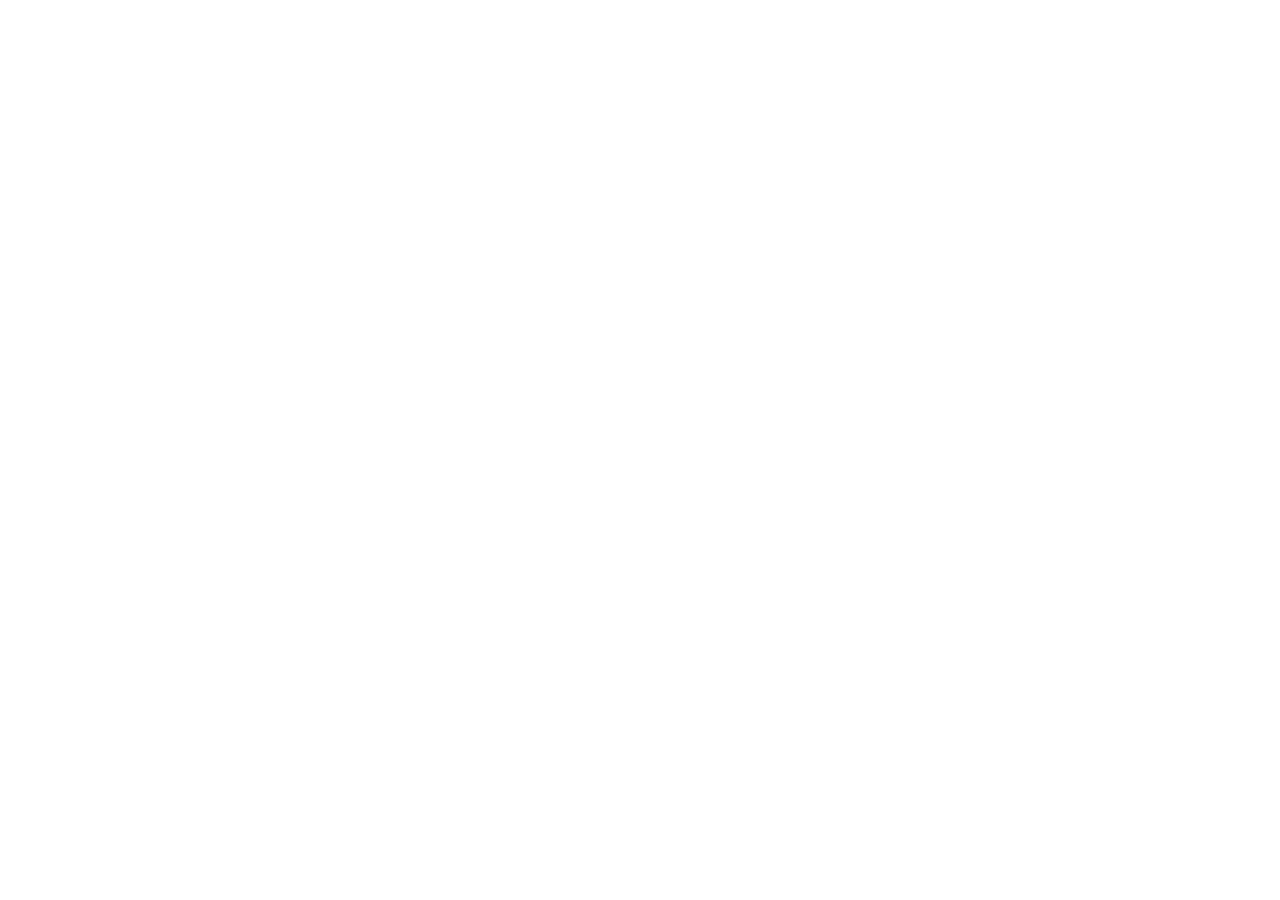
==== index.html @ 208d9a36 "index, arborescence, systeme attack dans classes dracafeu, tortank" ====
<!DOCTYPE html>
<html lang="en">
<head>
    <meta charset="UTF-8">
    <meta name="viewport" content="width=device-width, initial-scale=1.0">
    <title>Welcome</title>
    <link rel="stylesheet" href="index.css">
</head>


<body>
    
</body>
</html>
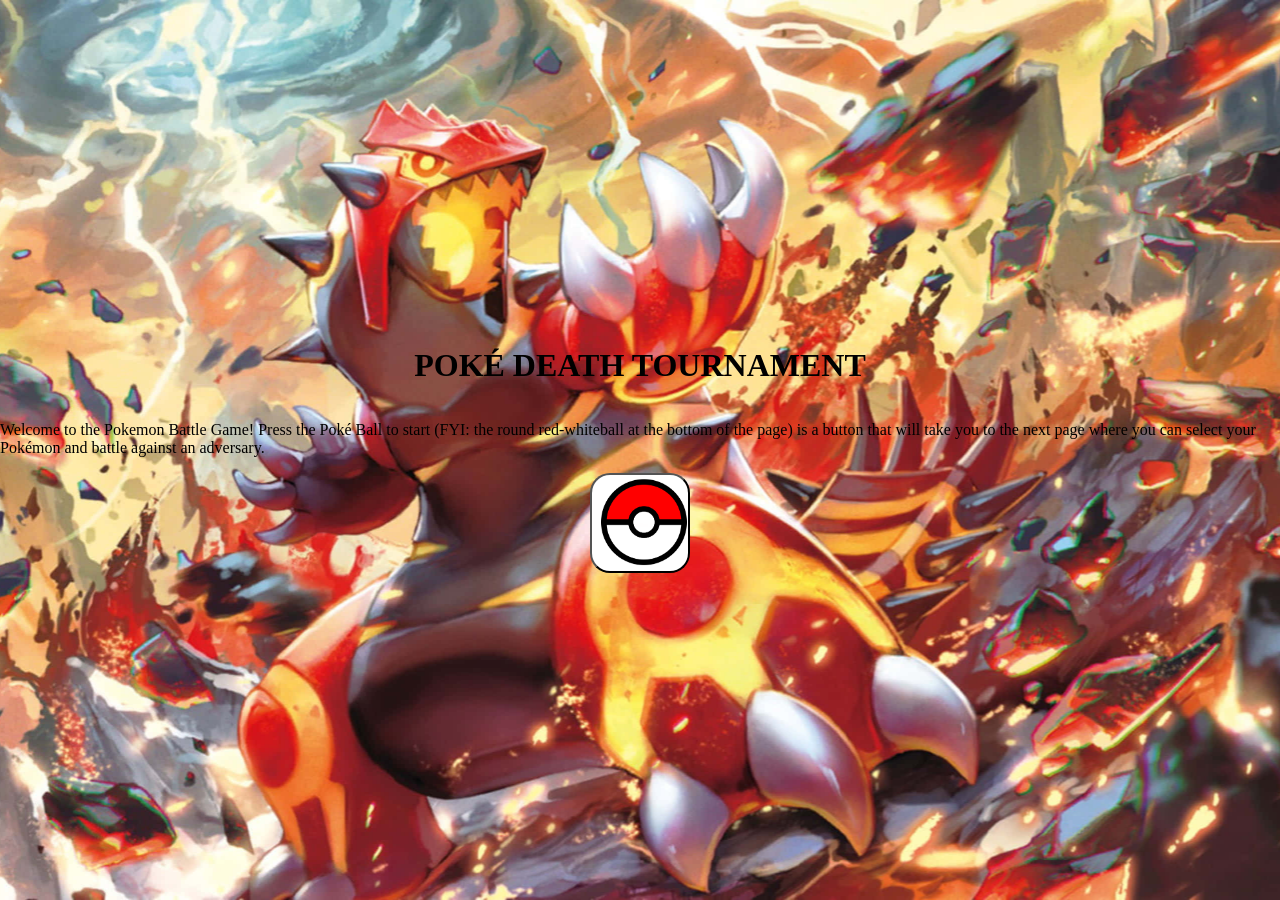
==== commit fe72c895: "pages index et select-pokemon (version basic)" ====
--- a/index.html
+++ b/index.html
@@ -4,11 +4,35 @@
     <meta charset="UTF-8">
     <meta name="viewport" content="width=device-width, initial-scale=1.0">
     <title>Welcome</title>
-    <link rel="stylesheet" href="index.css">
+    <link rel="stylesheet" href="/assets/css/style.css">
 </head>
 
 
 <body>
+
+    <div class="index-main-container">
+
+        <h1>POKÉ DEATH TOURNAMENT</h1>
+
+         <p>Welcome to the Pokemon Battle Game! Press the Poké Ball to start (FYI: the round red-whiteball at the bottom of the page) is a button that will take you to the next page where you can select your Pokémon and battle against an adversary.</p> 
+
+
+          <div class="pokeball-container">
+
+            <button class="button-pokeball" onclick="window.location.href='/pages/select-pokemon.html'">
+            </button>
+         
+
+          </div>
+
+
+
+    </div class>
+
+  
+
+
+
     
 </body>
 </html>
--- a/assets/css/style.css
+++ b/assets/css/style.css
@@ -0,0 +1,81 @@
+body {
+    margin: 0;
+    background-color: black;
+}
+
+
+/* index */
+
+.index-main-container {
+    display: flex;
+    flex-direction: column;
+    align-items: center;
+    justify-content: center;
+
+    /* https://www.sitepoint.com/css-viewport-units-quick-start/ */
+    height: 100vh;
+    width: 100vw;
+    background-image: url(/assets/images/background1.jpg);
+    background-size: cover;
+    background-position: center;
+    background-repeat: no-repeat;
+}
+
+.button-pokeball {
+    
+    background-size: cover;
+    background-image: url(/assets/images/pokebal1.webp);
+    background-repeat: no-repeat;
+    height: 100px;
+    width: 100px;
+    border-radius: 20px;
+}
+
+
+/* select-pokemon */
+
+
+.select-pokemon-main-container {
+    display: flex;
+    flex-direction: column;
+    align-items: center;
+    justify-content: center;
+    height: 100vh;
+    width: 100vw;
+    background-image: url(/assets/images/background2.jpg);
+    background-size: cover;
+    background-position: center;
+    background-repeat: no-repeat;
+}
+
+
+.pokemon-list-container {
+    display: flex;
+    flex-direction: row;
+    align-items: center;
+    justify-content:space-between;
+    margin-left: 5%;
+    margin-right: 5%;
+    width: 90%;
+    
+}
+
+.select-pokemon-button{
+    display: flex;
+    flex-direction: column;
+    align-items: center;
+    justify-content: center;
+    width: 20%;
+    height:auto;
+    border-radius: 20px;
+    border-width: 2px;
+    border-color: cyan;
+    background-color: aquamarine;
+    opacity: 0.8;    
+}
+
+.select-pokemon-button:hover {
+    border-width: 4px;
+    border-color: yellow;
+    scale: 1.2;    
+}
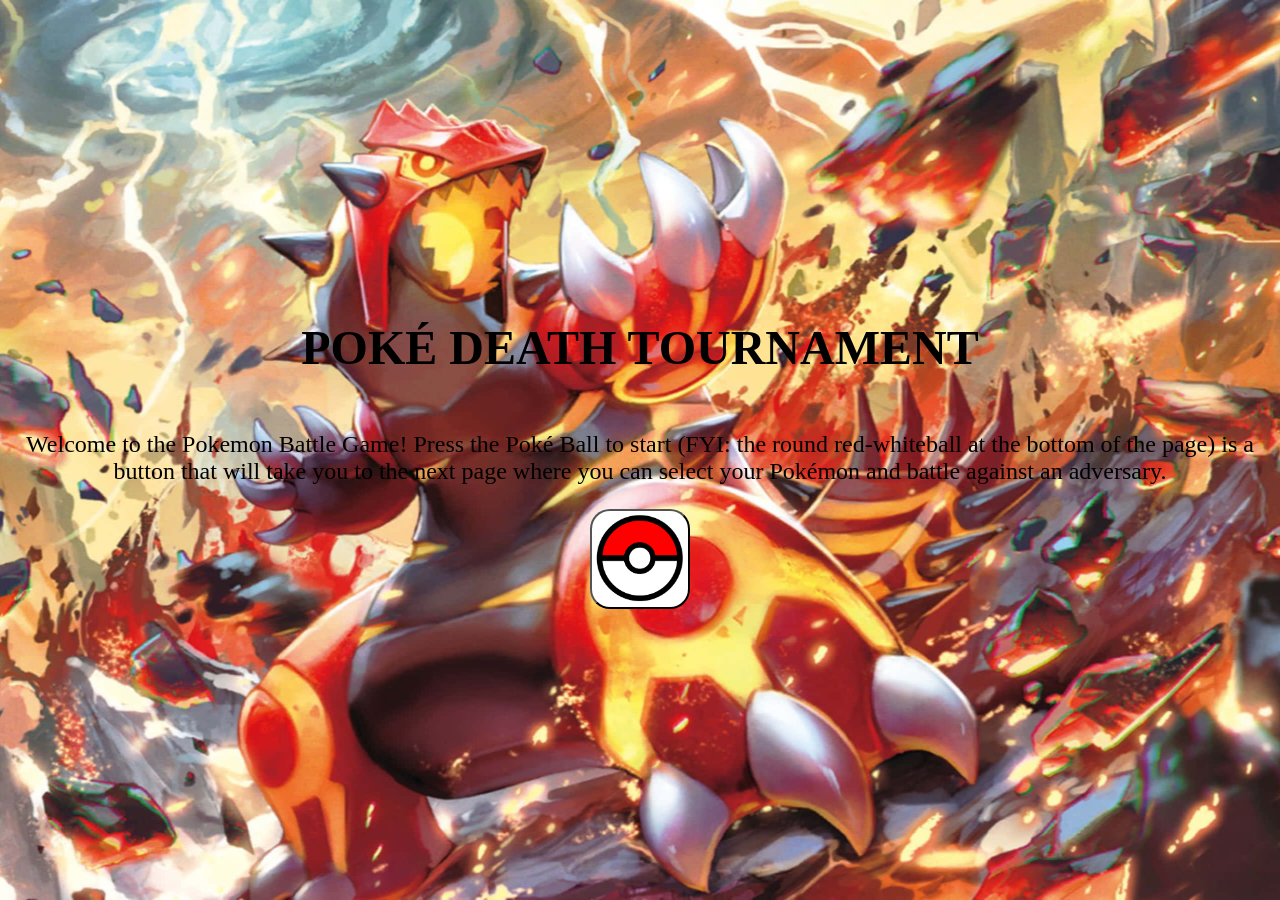
==== commit ead30c5e: "Button index.html: enlevé on-click et remplacé avec le query selector/add eventListener- click" ====
--- a/index.html
+++ b/index.html
@@ -19,7 +19,7 @@
 
           <div class="pokeball-container">
 
-            <button class="button-pokeball" onclick="window.location.href='/pages/select-pokemon.html'">
+            <button class="button-pokeball">
             </button>
          
 
@@ -28,6 +28,18 @@
 
 
     </div class>
+    <script>
+
+        let pokeballButton = document.querySelector(".button-pokeball");
+
+        pokeballButton.addEventListener("click", () => {
+            window.location.href="/pages/select-pokemon.html";
+        });
+
+
+
+
+    </script>
 
   
 
--- a/assets/css/style.css
+++ b/assets/css/style.css
@@ -11,6 +11,8 @@
     flex-direction: column;
     align-items: center;
     justify-content: center;
+    text-align: center;
+    font-size: x-large;
 
     /* https://www.sitepoint.com/css-viewport-units-quick-start/ */
     height: 100vh;
@@ -25,10 +27,32 @@
     
     background-size: cover;
     background-image: url(/assets/images/pokebal1.webp);
+    background-position: center;
     background-repeat: no-repeat;
     height: 100px;
     width: 100px;
     border-radius: 20px;
+}
+
+.button-pokeball:hover {
+    scale: 1.2;
+    animation: poke-button 3s linear infinite;
+    
+    
+    
+}
+
+@keyframes poke-button {
+    0% {
+        transform: rotate(0deg);
+    }
+    50% {
+        transform: rotate(180deg);
+    }
+  
+    100% {
+        transform: rotate(360deg);
+    }
 }
 
 
@@ -78,4 +102,98 @@
     border-width: 4px;
     border-color: yellow;
     scale: 1.2;    
-}+}
+
+
+/* battle */
+
+.battle-main-container {
+    display: flex;
+    flex-direction: column;
+    align-items: center;
+    justify-content: center;
+    height: 100vh;
+    width: 100vw;
+    background-image: url(/assets/images/background2.jpg);
+    background-size: cover;
+    background-position: center;
+    background-repeat: no-repeat;
+}
+/* player container is on the bottom-left of the page. It contains the image of the player's selected pokemon. Above the image is a box mentioning maximum and current hp. Above the box is a health bar. */
+
+
+.battle-player-container {
+    display: flex;
+    flex-direction: column;
+    align-items: center;
+    justify-content: center;
+    position: absolute;
+    bottom: 100px;
+    left: 0;
+    width: 40%;
+    height: 40%;
+}
+
+
+.battle-my-text-box {
+    display: flex;
+    flex-direction: column;
+    align-items: center;
+    justify-content: center;
+    width: 50%;
+    height: 20%;
+    background-color: black;
+    border-width: 3px;
+    border-color: white;
+    border-style: solid;
+    border-radius: 20px;
+    color: white;
+    opacity: 0.8;
+    border-radius: 10px;
+}
+
+/* adversary container is on the top-right of the page. It contains the image of the adversary's selected pokemon. To the left of the image is a box mentioning maximum and current hp.  Under the box is a health bar. */
+
+.battle-adversary-container {
+    display: flex;
+    flex-direction: column;
+    align-items: center;
+    justify-content: center;
+    position: absolute;
+    top: 0;
+    right: 0;
+    width: 40%;
+    height: 40%;
+}
+
+
+/* the message container is a box in the middle of the page, with a message box that displays the actions of the player and the adversary during the battle */
+
+.battle-message-container {
+    display: flex;
+    flex-direction: column;
+    align-items: center;
+    justify-content: center;
+    position: absolute;
+    top: 50%;
+    left: 50%;
+    transform: translate(-50%, -50%);
+    width: 40%;
+    height: 20%;
+}
+
+
+/* the actions container is a box on the bottom-right of the page. It contains the four buttons with the 4 attacks of the player's selected pokemon.  */
+
+.battle-actions-container {
+    display: flex;
+    flex-direction: column;
+    align-items: center;
+    justify-content: center;
+    position: absolute;
+    bottom: 0;
+    right: 0;
+    width: 40%;
+    height: 40%;
+}
+
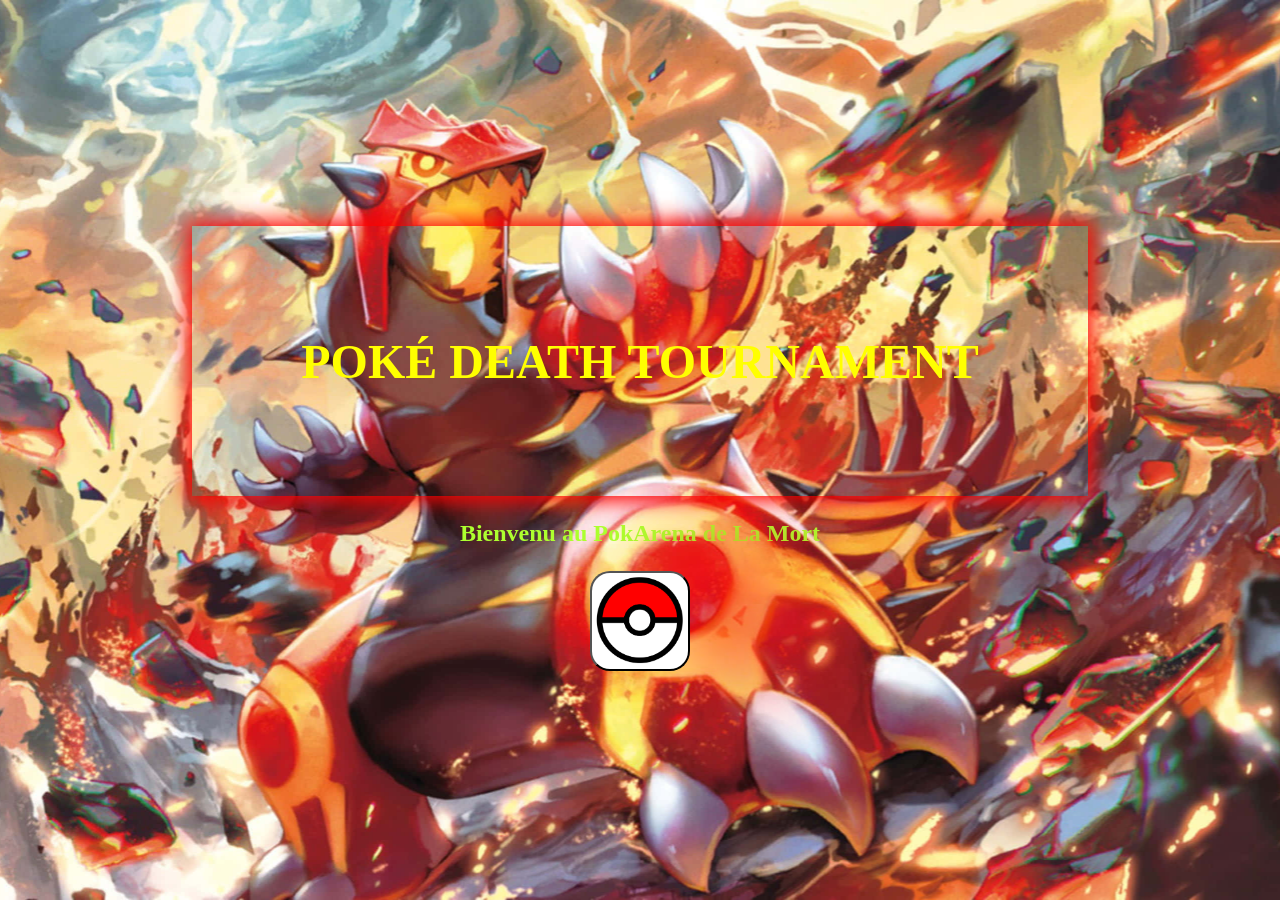
==== commit 28b51c51: "finit!" ====
--- a/index.html
+++ b/index.html
@@ -12,9 +12,13 @@
 
     <div class="index-main-container">
 
-        <h1>POKÉ DEATH TOURNAMENT</h1>
+        <div class="index-title-container">
+            <h1>POKÉ DEATH TOURNAMENT</h1>
+        </div>
 
-         <p>Welcome to the Pokemon Battle Game! Press the Poké Ball to start (FYI: the round red-whiteball at the bottom of the page) is a button that will take you to the next page where you can select your Pokémon and battle against an adversary.</p> 
+        
+
+         <p>Bienvenu au PokArena de La Mort</p> 
 
 
           <div class="pokeball-container">
--- a/assets/css/style.css
+++ b/assets/css/style.css
@@ -13,6 +13,8 @@
     justify-content: center;
     text-align: center;
     font-size: x-large;
+    font-weight: bold;
+    color: greenyellow;
 
     /* https://www.sitepoint.com/css-viewport-units-quick-start/ */
     height: 100vh;
@@ -23,6 +25,30 @@
     background-repeat: no-repeat;
 }
 
+.index-title-container {
+    display: flex;
+    flex-direction: column;
+    align-items: center;
+    justify-content: center;
+    width: 70%;
+    height: 30%;
+    color: yellow;
+    animation: title-animation 3s linear infinite;
+    box-shadow: 0px 0px 20px 5px red;
+}
+
+@keyframes title-animation {
+    0% {
+        scale: 1.0;
+    }
+    50% {
+        scale: 1.5;
+    }
+    100% {
+        scale: 1.0; 
+    }
+}   
+
 .button-pokeball {
     
     background-size: cover;
@@ -32,6 +58,7 @@
     height: 100px;
     width: 100px;
     border-radius: 20px;
+    box-shadow: 100px 0px 100px 0px red;
 }
 
 .button-pokeball:hover {
@@ -70,8 +97,34 @@
     background-size: cover;
     background-position: center;
     background-repeat: no-repeat;
-}
-
+    perspective: 800px;
+}
+
+.select-pokemon-title-container {
+    position:absolute;
+    top:5%;
+    display: flex;
+    flex-direction: column;
+    align-items: center;
+    justify-content: center;
+    width: 100%;
+    height: 30%;
+    color: yellow;
+    font-size: x-large;
+    animation: title-rotate-3d 3s linear infinite;
+    transform-style: preserve-3d;
+}
+
+
+
+@keyframes title-rotate-3d {
+    0% {
+        transform: rotateX(0deg);
+    }
+    100% {
+        transform: rotateX(360deg);
+    }
+}
 
 .pokemon-list-container {
     display: flex;
@@ -93,15 +146,16 @@
     height:auto;
     border-radius: 20px;
     border-width: 2px;
-    border-color: cyan;
-    background-color: aquamarine;
-    opacity: 0.8;    
+    border-color: green;
+    background-color: yellow;
+    opacity: 0.7;    
 }
 
 .select-pokemon-button:hover {
     border-width: 4px;
-    border-color: yellow;
-    scale: 1.2;    
+    border-color: red;
+    scale: 1.4;
+    opacity: 1.1;    
 }
 
 
@@ -141,7 +195,7 @@
     align-items: center;
     justify-content: center;
     width: 50%;
-    height: 20%;
+    height: 40%;
     background-color: black;
     border-width: 3px;
     border-color: white;
@@ -150,6 +204,7 @@
     color: white;
     opacity: 0.8;
     border-radius: 10px;
+    font-size: medium;
 }
 
 /* adversary container is on the top-right of the page. It contains the image of the adversary's selected pokemon. To the left of the image is a box mentioning maximum and current hp.  Under the box is a health bar. */
@@ -166,6 +221,33 @@
     height: 40%;
 }
 
+battle-adversary-image-box {
+    display: flex;
+    flex-direction: column;
+    align-items: center;
+    justify-content: center;
+    width: 50%;
+    height: 80%;
+}
+
+.battle-adversary-text-box {
+    display: flex;
+    flex-direction: column;
+    align-items: center;
+    justify-content: center;
+    width: 50%;
+    height: 30%;
+    background-color: black;
+    margin-top: 2%;
+    border-width: 3px;
+    border-color: white;
+    border-style: solid;
+    border-radius: 20px;
+    color: white;
+    opacity: 0.8;
+    border-radius: 10px;
+}
+
 
 /* the message container is a box in the middle of the page, with a message box that displays the actions of the player and the adversary during the battle */
 
@@ -174,26 +256,70 @@
     flex-direction: column;
     align-items: center;
     justify-content: center;
+    text-align: center;
     position: absolute;
     top: 50%;
     left: 50%;
     transform: translate(-50%, -50%);
-    width: 40%;
+    width: 35%;
     height: 20%;
-}
-
-
-/* the actions container is a box on the bottom-right of the page. It contains the four buttons with the 4 attacks of the player's selected pokemon.  */
+    color: white;
+    font-size: x-large;
+    background-color: black;
+    border-width: 3px;
+    border-color: white;
+    border-style: solid;
+    border-radius: 20px;
+}
+
+
+/* the actions container is a box on the bottom-right of the page. It has a grid with four buttons for the 4 attacks of the player's selected pokemon.  */
 
 .battle-actions-container {
-    display: flex;
-    flex-direction: column;
-    align-items: center;
-    justify-content: center;
+    display: grid;
+    grid-template-columns: 1fr 1fr;
+    grid-template-rows: 1fr 1fr;
+    align-items: center;
+    justify-items: center;
+    /* flex-direction: column; */
+   
     position: absolute;
     bottom: 0;
     right: 0;
-    width: 40%;
-    height: 40%;
-}
-
+    width: 30%;
+    height: 30%;
+    background-color: black;
+    color: white;
+    border-width: 3px;
+    border-color: white;
+    border-style: solid;
+    border-radius: 20px;
+    /* opacity: 0.6; */
+}
+
+.battle-action-button {
+    display: flex;
+    flex-direction: column;
+    align-items: center;
+    justify-content: center;
+    text-align: center;
+    width: 90%;
+    height: 80%;
+    z-index: 1;
+    background-color: black;
+    border-radius: 20px;
+    border-width: 2px;
+    border-color: white;
+    border-style: solid;
+    color: white;
+    opacity: 1;
+    
+}
+
+
+.battle-action-button:hover {
+    border-width: 6px;
+    
+    scale: 1.1;    
+}
+
